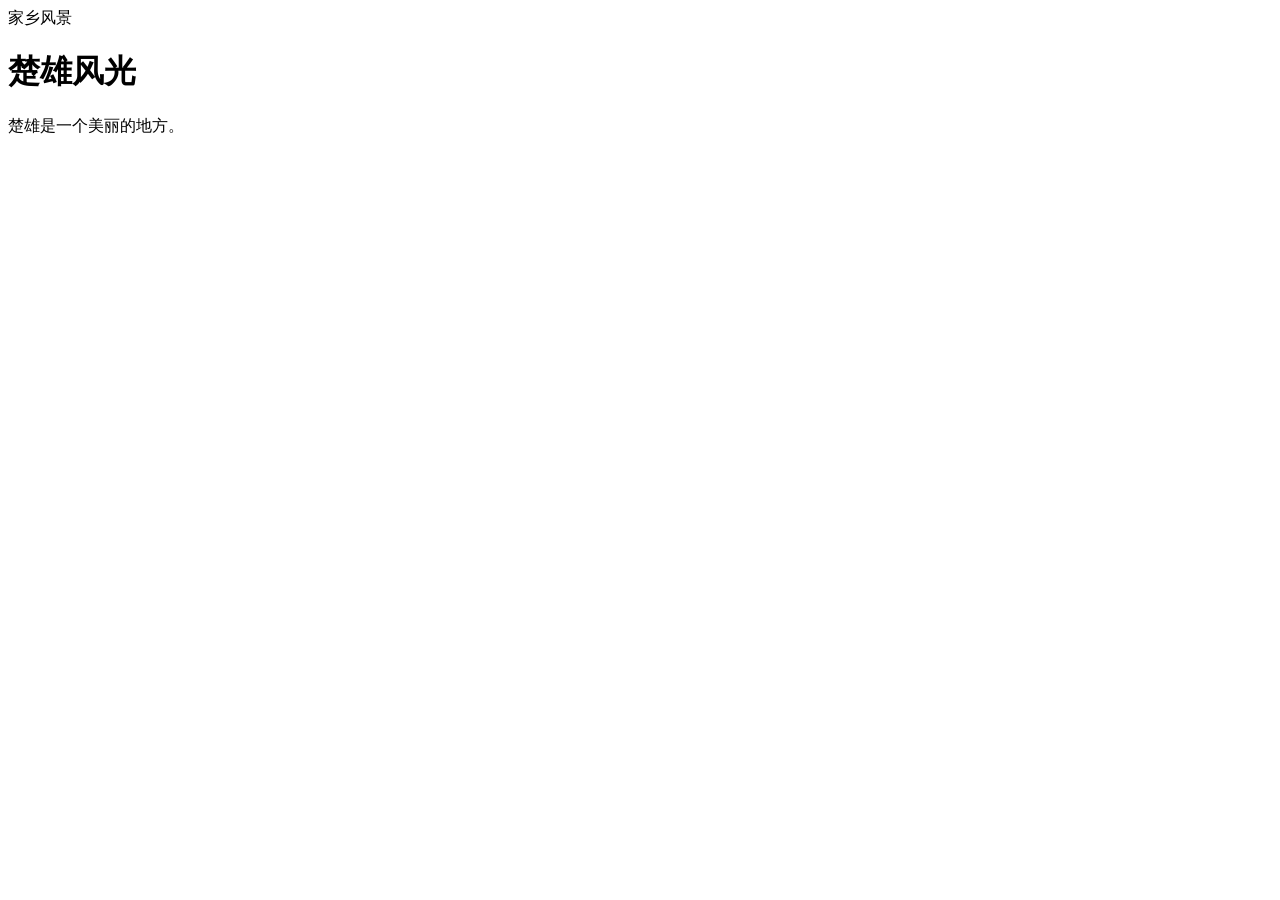
==== home/index.html @ 24aa75bb "添加家乡风景页面骨架" ====
<!DOCTYPE html>
<html lang="zh-CN">
<head>
    <meta charset="UTF-8">
    <meta name="viewport" content="width=device-width,initial-scale=1.0"
    <title>家乡风景</title>
</head>
<body>
    <h1>楚雄风光</h1>
    <p>楚雄是一个美丽的地方。</p>
</body>
</html>
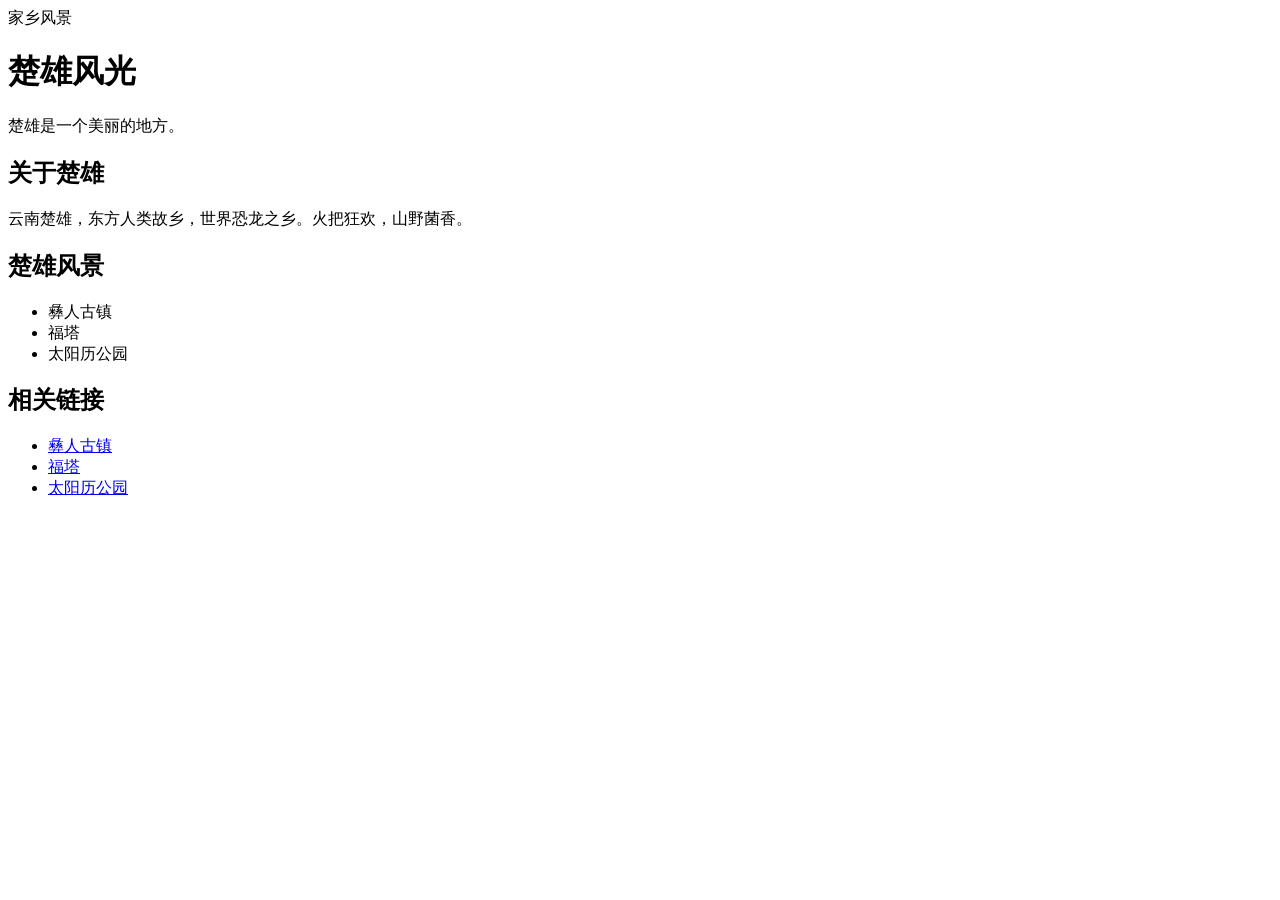
==== commit 8afb9a21: "补充简介、景点和相关链接" ====
--- a/home/index.html
+++ b/home/index.html
@@ -8,5 +8,21 @@
 <body>
     <h1>楚雄风光</h1>
     <p>楚雄是一个美丽的地方。</p>
+    <h2>关于楚雄</h2>
+    <p>云南楚雄，东方人类故乡，世界恐龙之乡。火把狂欢，山野菌香。</p>
+    <h2>楚雄风景</h2>
+    <ul>
+        <li>彝人古镇</li>
+        <li>福塔</li>
+        <li>太阳历公园</li>
+    </ul>
+    <h2>相关链接</h2>
+    <ul>
+        <li><a href="https://cn.bing.com/search?q=%E5%BD%9D%E4%BA%BA%E5%8F%A4%E9%95%87&qs=n&form=QBRE&sp=-1&lq=0&pq=%E5%BD%9D%E4%BA%BA%E5%8F%A4%E9%95%87&sc=12-4&sk=&cvid=1F3925D59ECB4BCD960ACF9A50866208//html/html-tutorial.html"
+    target="_blank">彝人古镇</a></li>
+        <li><a href="https://cn.bing.com/search?q=%E6%A5%9A%E9%9B%84%E7%A6%8F%E5%A1%94&qs=n&form=QBRE&sp=-1&lq=0&pq=%E6%A5%9A%E9%9B%84%E7%A6%8F%E5%A1%94&sc=10-4&sk=&cvid=908EF8593D794299B579F5E83019EA8C" target="_blank">福塔</a></li>
+        <li><a href="https://cn.bing.com/search?q=%E6%A5%9A%E9%9B%84%E5%A4%AA%E9%98%B4%E5%8E%86%E5%85%AC%E5%9B%AD&qs=n&form=QBRE&sp=-1&lq=0&pq=%E6%A5%9A%E9%9B%84%E5%A4%AA%E9%98%B4%E5%8E%86%E5%85%AC%E5%9B%AD&sc=0-7&sk=&cvid=2EBE6A034468477EBF0F3880D88ADD5A" target="_blank">太阳历公园
+        </a></li>
+    </ul>
 </body>
 </html>
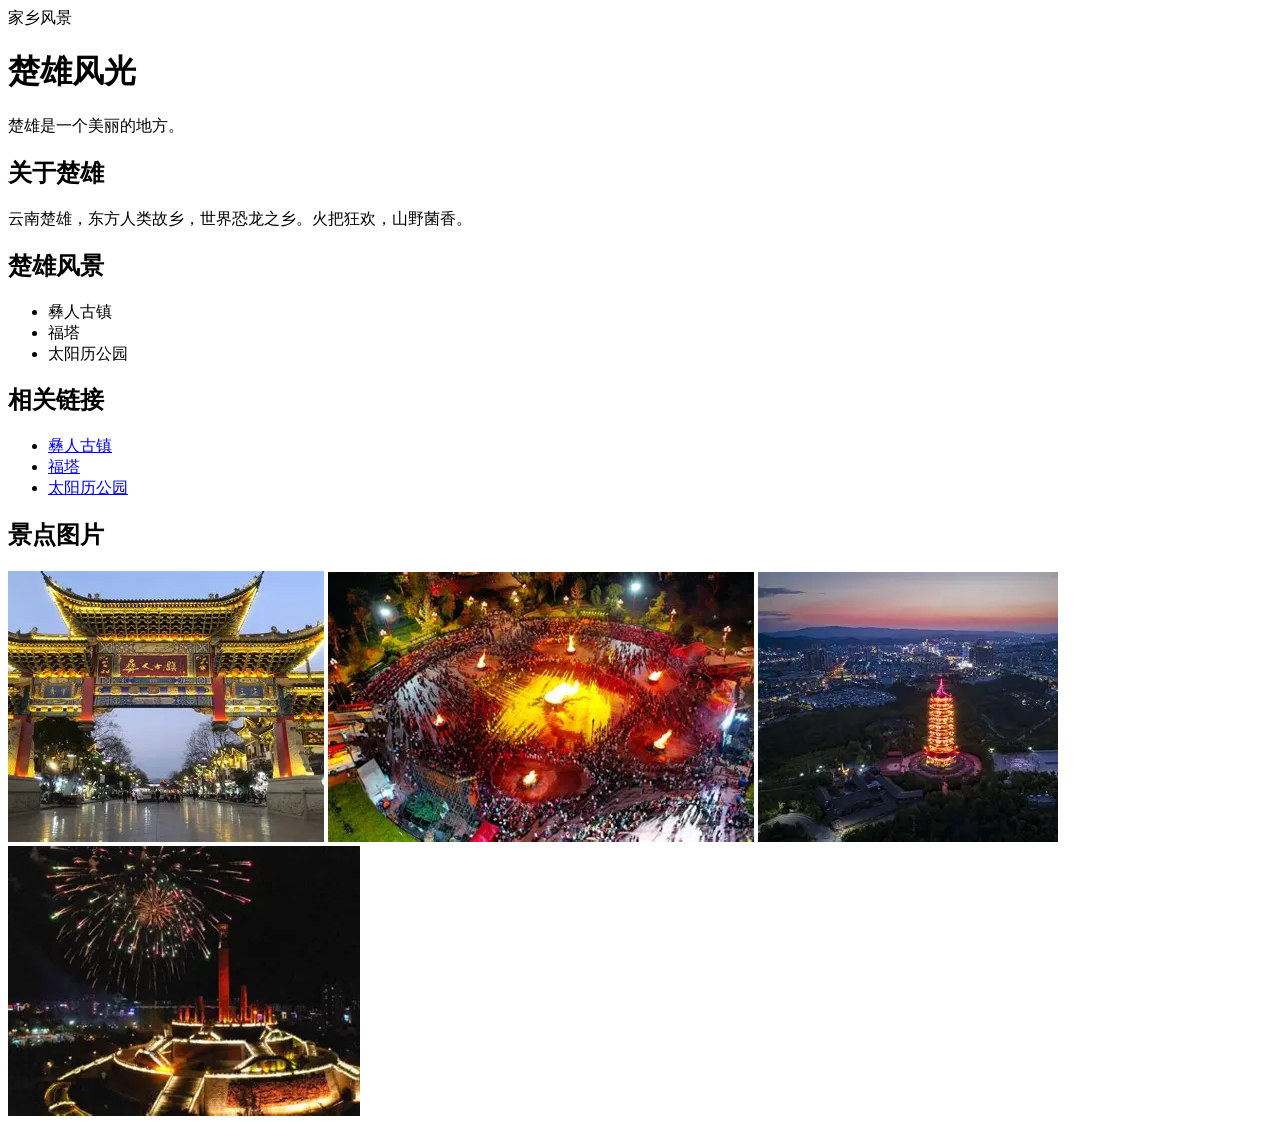
==== commit 4179fdcd: "添加相关图片" ====
--- a/home/index.html
+++ b/home/index.html
@@ -24,5 +24,10 @@
         <li><a href="https://cn.bing.com/search?q=%E6%A5%9A%E9%9B%84%E5%A4%AA%E9%98%B4%E5%8E%86%E5%85%AC%E5%9B%AD&qs=n&form=QBRE&sp=-1&lq=0&pq=%E6%A5%9A%E9%9B%84%E5%A4%AA%E9%98%B4%E5%8E%86%E5%85%AC%E5%9B%AD&sc=0-7&sk=&cvid=2EBE6A034468477EBF0F3880D88ADD5A" target="_blank">太阳历公园
         </a></li>
     </ul>
+    <h2>景点图片</h2>
+    <img src="images/yi.jpg" alt="彝人古镇的照片">
+    <img src="images/tyl.jpg" alt="太阳历公园的照片">
+    <img src="images/ft.jpg" alt="福塔的照片">
+    <img src="images/hb.jpg" alt="太阳历火把节的照片">
 </body>
 </html>
